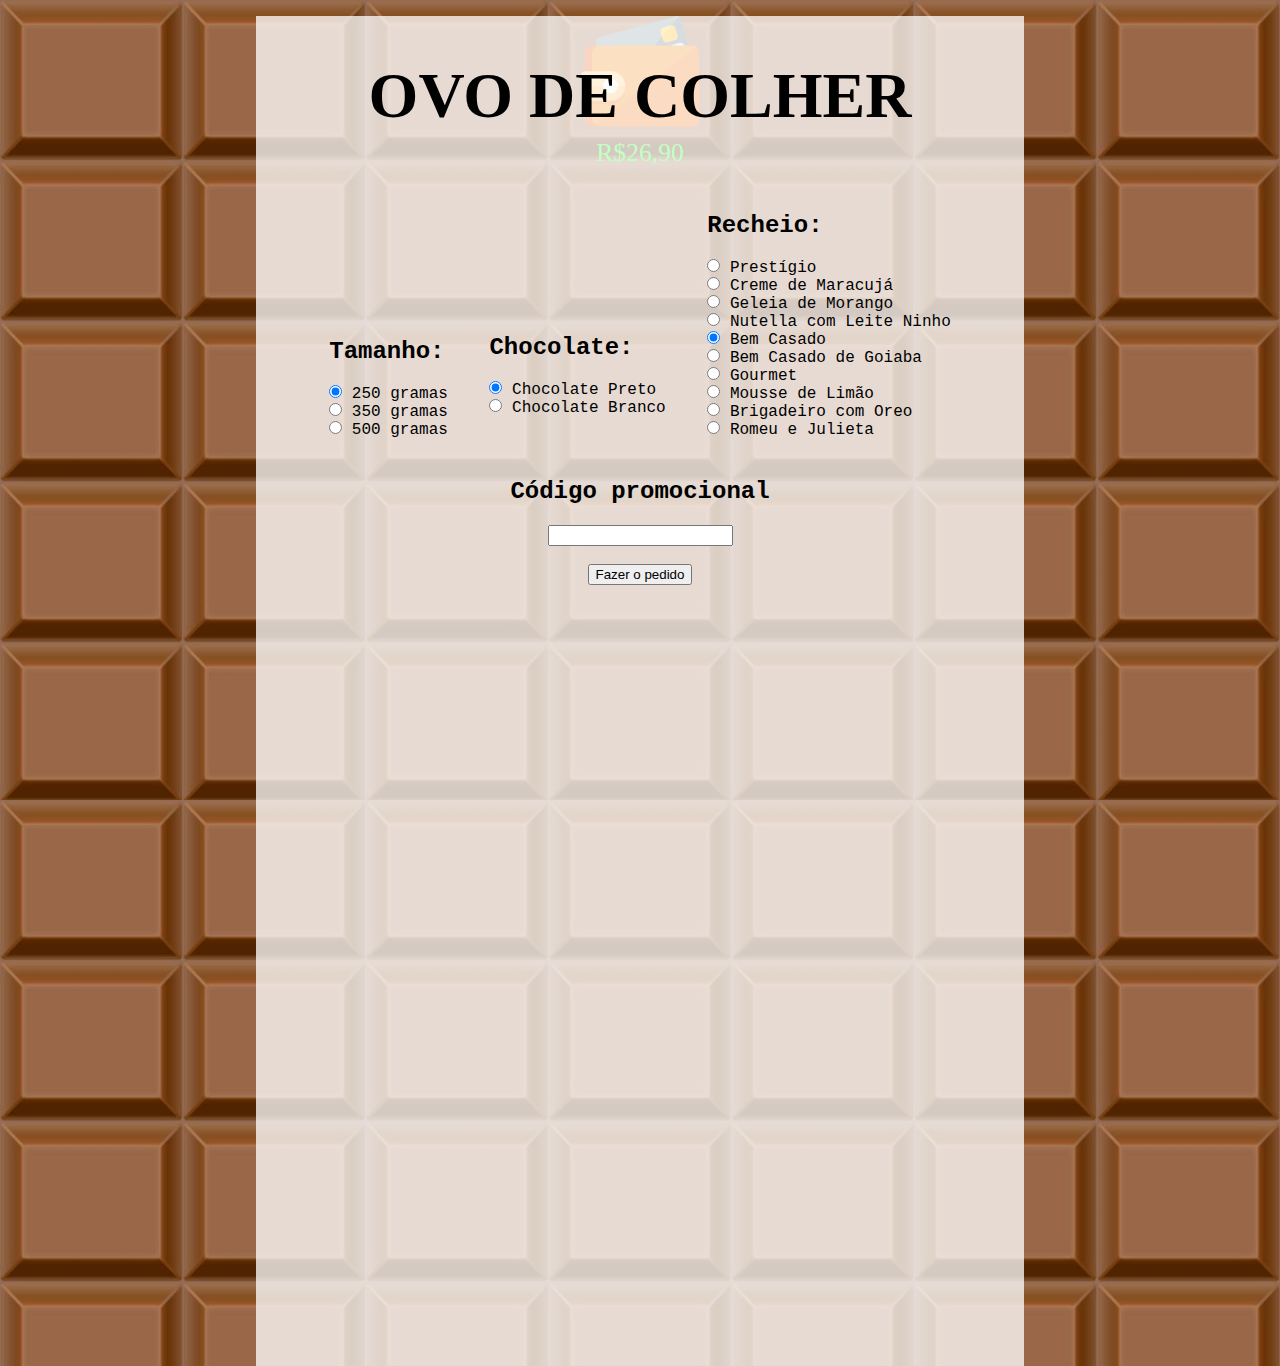
==== ODC/index.html @ 6170b872 "ODC" ====
<!DOCTYPE html>
<html>
	<head>
		<title>Ovo de Colher</title>
		<link rel='stylesheet' type='text/css' href='stylesheet.css'>
		<script src="jquery-3.1.1.js"></script>
		<script src=script.js> </script>

	</head>
	
	<body>
			<div id = "main">
				<h1>OVO DE COLHER</h1>
				<form>
				
					<div id="size">
						<h2> Tamanho: </h2>
						<input type='radio' name = 'size' id = 'size1' value="15" checked="checked"><label for="size1"> 250 gramas </label></input>
						<br>
						<input type='radio' name = 'size' id = 'size2' value="18"><label for="size2"> 350 gramas </label></input>
						<br>
						<input type='radio' name = 'size' id = 'size3' value="21"><label for="size3"> 500 gramas </label></input>
						<br>
					</div>
					
					<div id="choco">
						<h2> Chocolate: </h2>
						<table>
						<tr>
						<input type='radio' name = 'choco' value="0" checked="checked"><label for="size1"> Chocolate Preto </label></input>
						</tr>
						<br>
						<tr>
						<input type='radio' name = 'choco' value="2" ><label for="size3"> Chocolate Branco </label></input>
						</tr>
						</table>
						<br>
					</div>
				
					<div id="fill">
						<h2> Recheio: </h2>
						<table>
						<tr>
						<input type='radio' name = 'fill' value="prestigio"><label> Prestígio </label></input>
						</tr>
						<br>
						<tr>
						<input type='radio' name = 'fill' value="maracuja"><label> Creme de Maracujá </label></input>
						</tr>
						<br>
						<tr>
						<input type='radio' name = 'fill' value="morango"><label> Geleia de Morango </label></input>
						</tr>
						<br>
						<tr>
						<input type='radio' name = 'fill' value="nutella"><label> Nutella com Leite Ninho </label></input>
						</tr>
						<br>
						<tr>
						<input type='radio' name = 'fill' value="bemcasado" checked="checked"><label> Bem Casado </label></input>
						</tr>
						<br>
						<tr>
						<input type='radio' name = 'fill' value="goiabada"><label> Bem Casado de Goiaba </label></input>
						</tr>
						<br>
						<tr>
						<input type='radio' name = 'fill' value="gourmet"><label> Gourmet </label></input>
						</tr>
						<br>
						<tr>
						<input type='radio' name = 'fill' value="limao"><label> Mousse de Limão </label></input>
						</tr>
						<br>
						<tr>
						<input type='radio' name = 'fill' value="oreo"><label> Brigadeiro com Oreo </label></input>
						</tr>
						<br>
						<tr>
						<input type='radio' name = 'fill' value="romeuejulieta"><label> Romeu e Julieta </label></input>
						</tr>
						<br>
						</table>
					</div>
					<br>
					<h2>Código promocional</h2>
					<input id='pcode'></input>
					<br>
					<br>
					<input type='submit' value='Fazer o pedido'>
				</form>
			</div>
			<figure id="wallet">
				<img src="wallet.png" id = "walletpng"> </img>		
				<figcaption id="money">R$26,90</figcaption>
			</figure>
	</body>
---- ODC/stylesheet.css ----
body {
	background-image:URL('bg.jpg');
	background-size: cover;
	font-family: 'Impact';
}

h1 {
	font-size: 400%;
}

form {
	font-family: 'courier new';
}

#main {
	background-color:rgba(255,255,255,0.76);
	left: 20%;
	width: 60%;
	height: 150%;
	position: absolute;
	text-align: center;
	
}

#fill, #size, #choco {
	display: inline-block;
	margin: 1em;
	text-align: left;
	position: relative;
	
	
}

#wallet {
	
	text-align:center
	
}
#walletpng {
	width: 10%;


}

#money {
	font-family: 'Impact'; 
	color:#00ff00;
	font-size: 2vw;
}

table {
	display: table;
	table-layout: fixed;
}

tr { 
display: table-cell;
width: 33%;
}

input {
	text-align: left;
	vertical-align: center;
	margin: 0px;
}
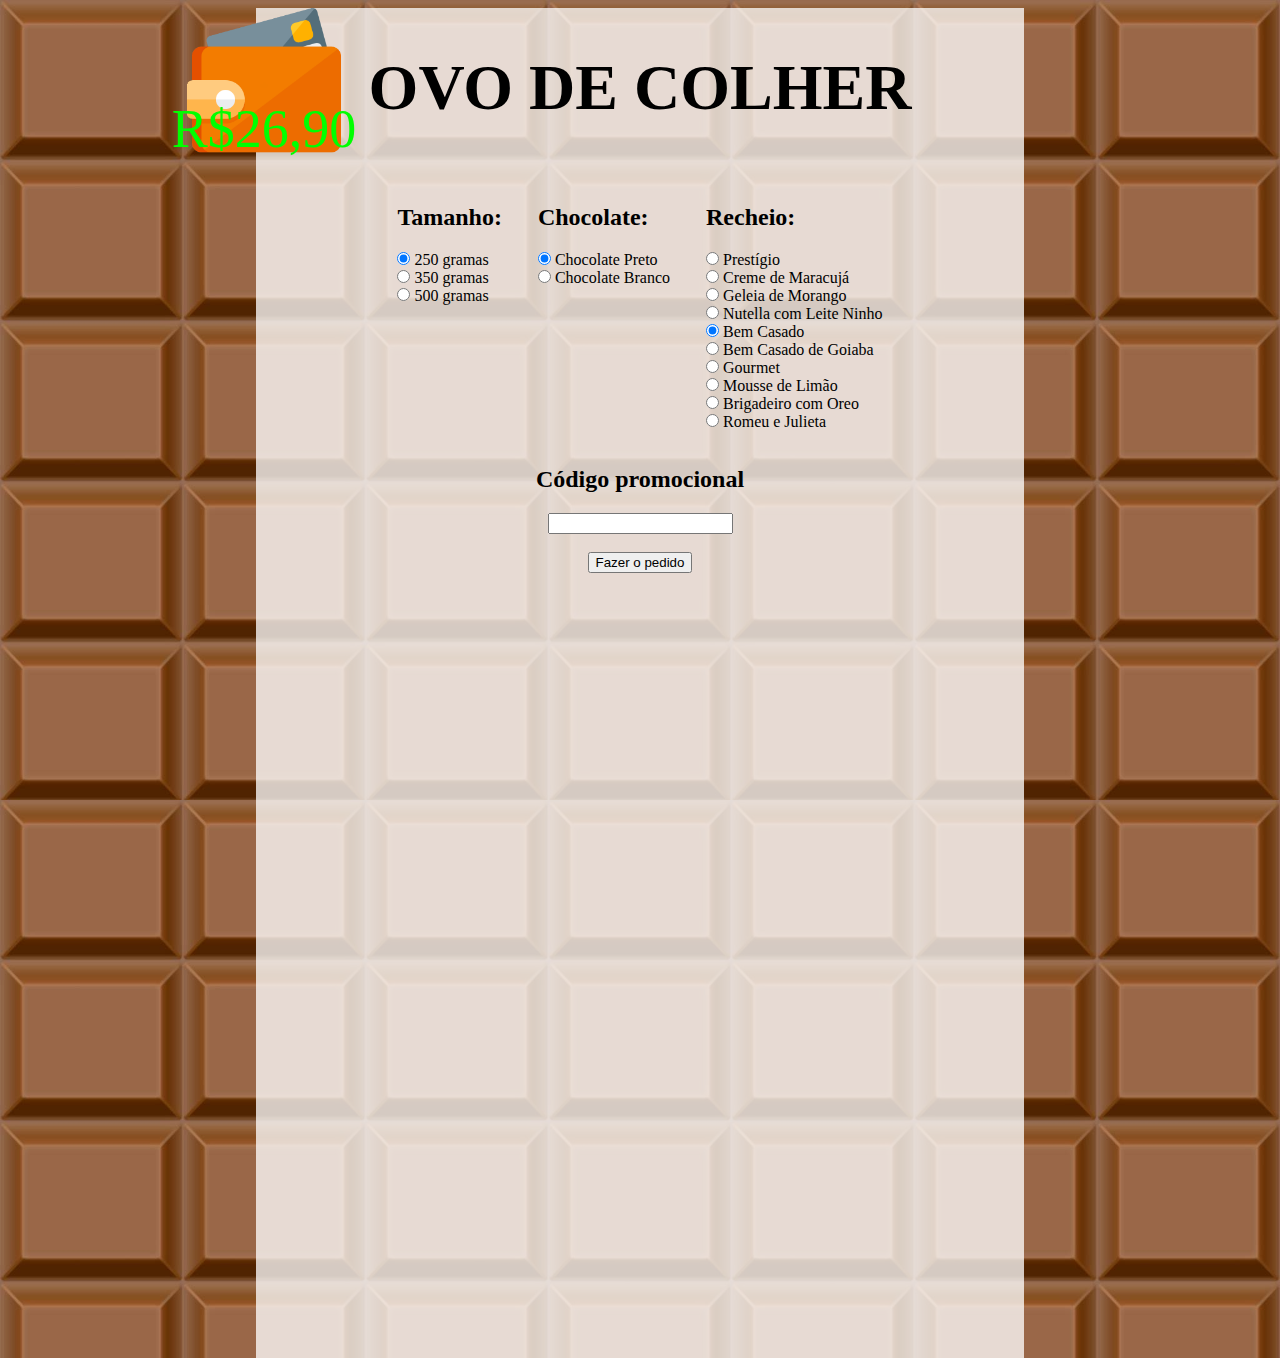
==== commit 56f0e817: "'imrpovement'" ====
--- a/ODC/index.html
+++ b/ODC/index.html
@@ -11,8 +11,7 @@
 	<body>
 			<div id = "main">
 				<h1>OVO DE COLHER</h1>
-				<form>
-				
+				<form>						
 					<div id="size">
 						<h2> Tamanho: </h2>
 						<input type='radio' name = 'size' id = 'size1' value="15" checked="checked"><label for="size1"> 250 gramas </label></input>
@@ -22,66 +21,37 @@
 						<input type='radio' name = 'size' id = 'size3' value="21"><label for="size3"> 500 gramas </label></input>
 						<br>
 					</div>
-					
 					<div id="choco">
-						<h2> Chocolate: </h2>
-						<table>
-						<tr>
-						<input type='radio' name = 'choco' value="0" checked="checked"><label for="size1"> Chocolate Preto </label></input>
-						</tr>
-						<br>
-						<tr>
-						<input type='radio' name = 'choco' value="2" ><label for="size3"> Chocolate Branco </label></input>
-						</tr>
-						</table>
+						<h2> Chocolate: </h2>			
+						<input type='radio' name = 'choco' value="0" checked="checked"><label for="size1"> Chocolate Preto </label></input>			
+						<br>						
+						<input type='radio' name = 'choco' value="2" ><label for="size3"> Chocolate Branco </label></input>			
 						<br>
 					</div>
-				
 					<div id="fill">
 						<h2> Recheio: </h2>
-						<table>
-						<tr>
 						<input type='radio' name = 'fill' value="prestigio"><label> Prestígio </label></input>
-						</tr>
 						<br>
-						<tr>
-						<input type='radio' name = 'fill' value="maracuja"><label> Creme de Maracujá </label></input>
-						</tr>
+						<input type='radio' name = 'fill' value="maracuja"><label> Creme de Maracujá </label></input>						
+						<br>												
+						<input type='radio' name = 'fill' value="morango"><label> Geleia de Morango </label></input>						
+						<br>						
+						<input type='radio' name = 'fill' value="nutella"><label> Nutella com Leite Ninho </label></input>						
+						<br>						
+						<input type='radio' name = 'fill' value="bemcasado" checked="checked"><label> Bem Casado </label></input>						
+						<br>						
+						<input type='radio' name = 'fill' value="goiabada"><label> Bem Casado de Goiaba </label></input>						
+						<br>						
+						<input type='radio' name = 'fill' value="gourmet"><label> Gourmet </label></input>				
+						<br>						
+						<input type='radio' name = 'fill' value="limao"><label> Mousse de Limão </label></input>						
+						<br>						
+						<input type='radio' name = 'fill' value="oreo"><label> Brigadeiro com Oreo </label></input>						
+						<br>						
+						<input type='radio' name = 'fill' value="romeuejulieta"><label> Romeu e Julieta </label></input>						
 						<br>
-						<tr>
-						<input type='radio' name = 'fill' value="morango"><label> Geleia de Morango </label></input>
-						</tr>
-						<br>
-						<tr>
-						<input type='radio' name = 'fill' value="nutella"><label> Nutella com Leite Ninho </label></input>
-						</tr>
-						<br>
-						<tr>
-						<input type='radio' name = 'fill' value="bemcasado" checked="checked"><label> Bem Casado </label></input>
-						</tr>
-						<br>
-						<tr>
-						<input type='radio' name = 'fill' value="goiabada"><label> Bem Casado de Goiaba </label></input>
-						</tr>
-						<br>
-						<tr>
-						<input type='radio' name = 'fill' value="gourmet"><label> Gourmet </label></input>
-						</tr>
-						<br>
-						<tr>
-						<input type='radio' name = 'fill' value="limao"><label> Mousse de Limão </label></input>
-						</tr>
-						<br>
-						<tr>
-						<input type='radio' name = 'fill' value="oreo"><label> Brigadeiro com Oreo </label></input>
-						</tr>
-						<br>
-						<tr>
-						<input type='radio' name = 'fill' value="romeuejulieta"><label> Romeu e Julieta </label></input>
-						</tr>
-						<br>
-						</table>
 					</div>
+					
 					<br>
 					<h2>Código promocional</h2>
 					<input id='pcode'></input>
--- a/ODC/stylesheet.css
+++ b/ODC/stylesheet.css
@@ -4,12 +4,13 @@
 	font-family: 'Impact';
 }
 
+
 h1 {
 	font-size: 400%;
 }
 
 form {
-	font-family: 'courier new';
+	font-family: "Trebuchet MS";
 }
 
 #main {
@@ -19,6 +20,7 @@
 	height: 150%;
 	position: absolute;
 	text-align: center;
+	display: inline-block;
 	
 }
 
@@ -27,17 +29,21 @@
 	margin: 1em;
 	text-align: left;
 	position: relative;
+	vertical-align:top;
 	
 	
 }
 
 #wallet {
-	
-	text-align:center
+	z-index: 3;
+	text-align:center;
+	position: relative;
+	width: max-content;
+	margin: 0;
 	
 }
 #walletpng {
-	width: 10%;
+	width: 30%;
 
 
 }
@@ -45,7 +51,9 @@
 #money {
 	font-family: 'Impact'; 
 	color:#00ff00;
-	font-size: 2vw;
+	font-size: 6vh;
+	text-align: center;
+	transform: translateY(-110%);
 }
 
 table {
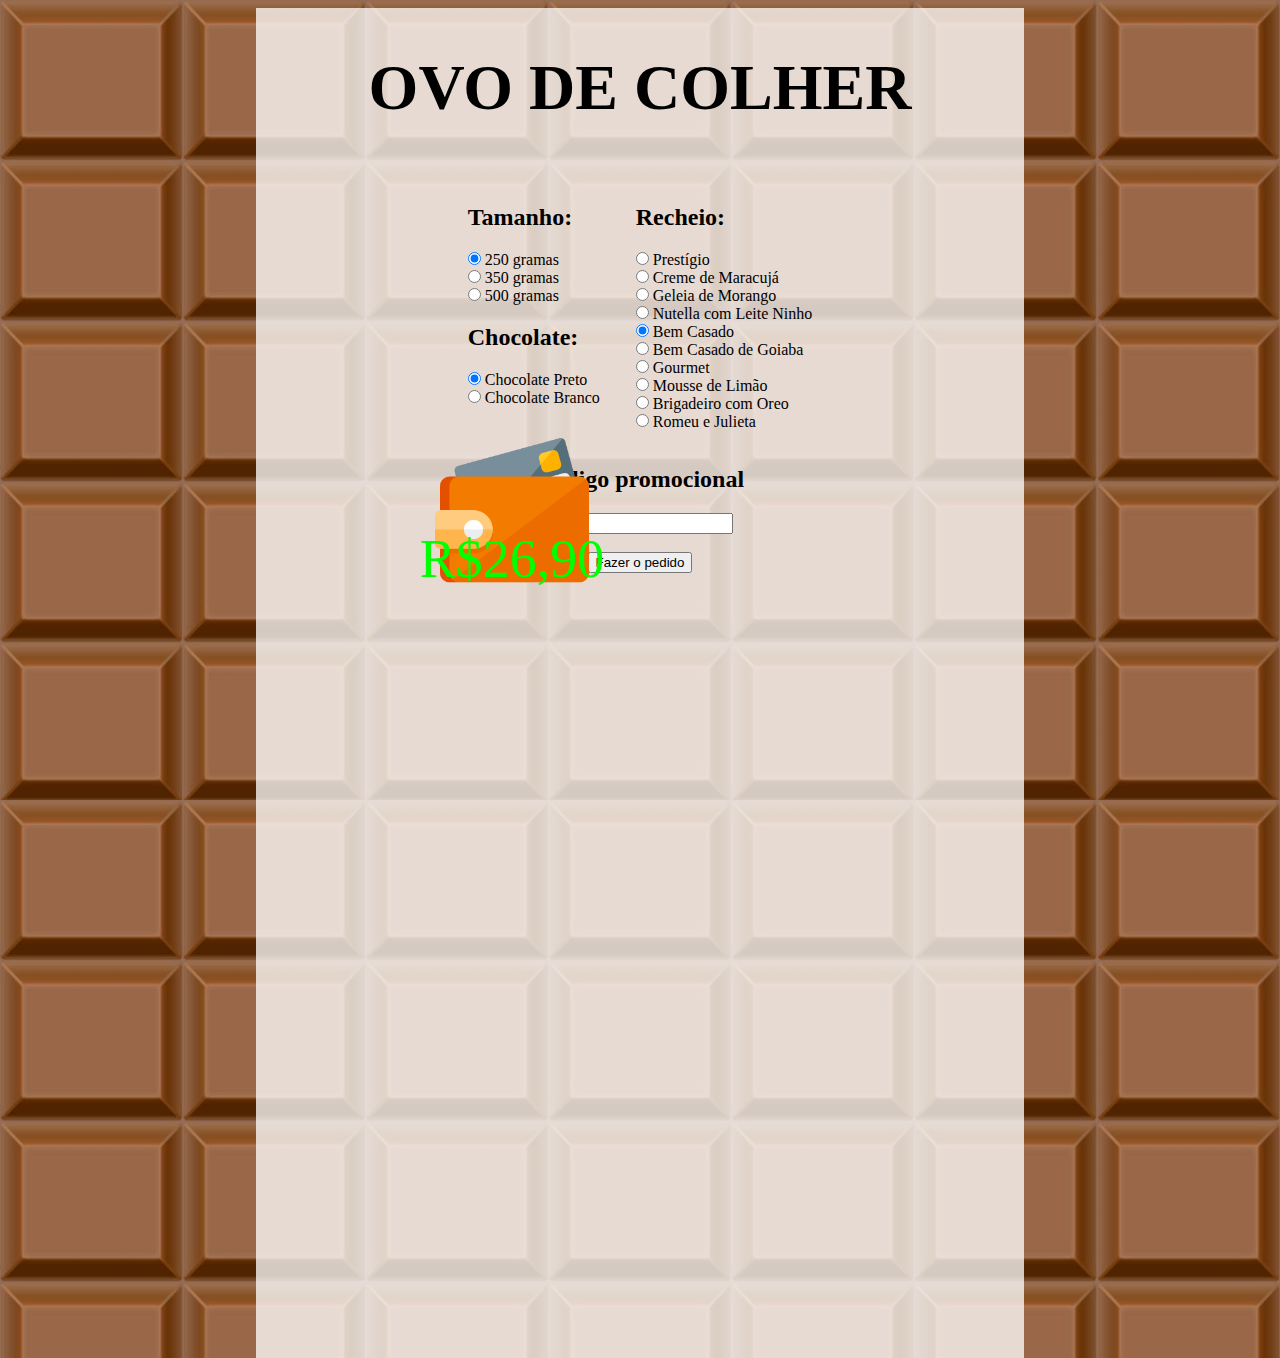
==== commit 0785572c: "even better improvements" ====
--- a/ODC/index.html
+++ b/ODC/index.html
@@ -20,8 +20,6 @@
 						<br>
 						<input type='radio' name = 'size' id = 'size3' value="21"><label for="size3"> 500 gramas </label></input>
 						<br>
-					</div>
-					<div id="choco">
 						<h2> Chocolate: </h2>			
 						<input type='radio' name = 'choco' value="0" checked="checked"><label for="size1"> Chocolate Preto </label></input>			
 						<br>						
@@ -59,9 +57,10 @@
 					<br>
 					<input type='submit' value='Fazer o pedido'>
 				</form>
-			</div>
-			<figure id="wallet">
+				<figure id="wallet">
 				<img src="wallet.png" id = "walletpng"> </img>		
 				<figcaption id="money">R$26,90</figcaption>
 			</figure>
+			</div>
+
 	</body>--- a/ODC/stylesheet.css
+++ b/ODC/stylesheet.css
@@ -40,6 +40,7 @@
 	position: relative;
 	width: max-content;
 	margin: 0;
+	top: -10%;
 	
 }
 #walletpng {
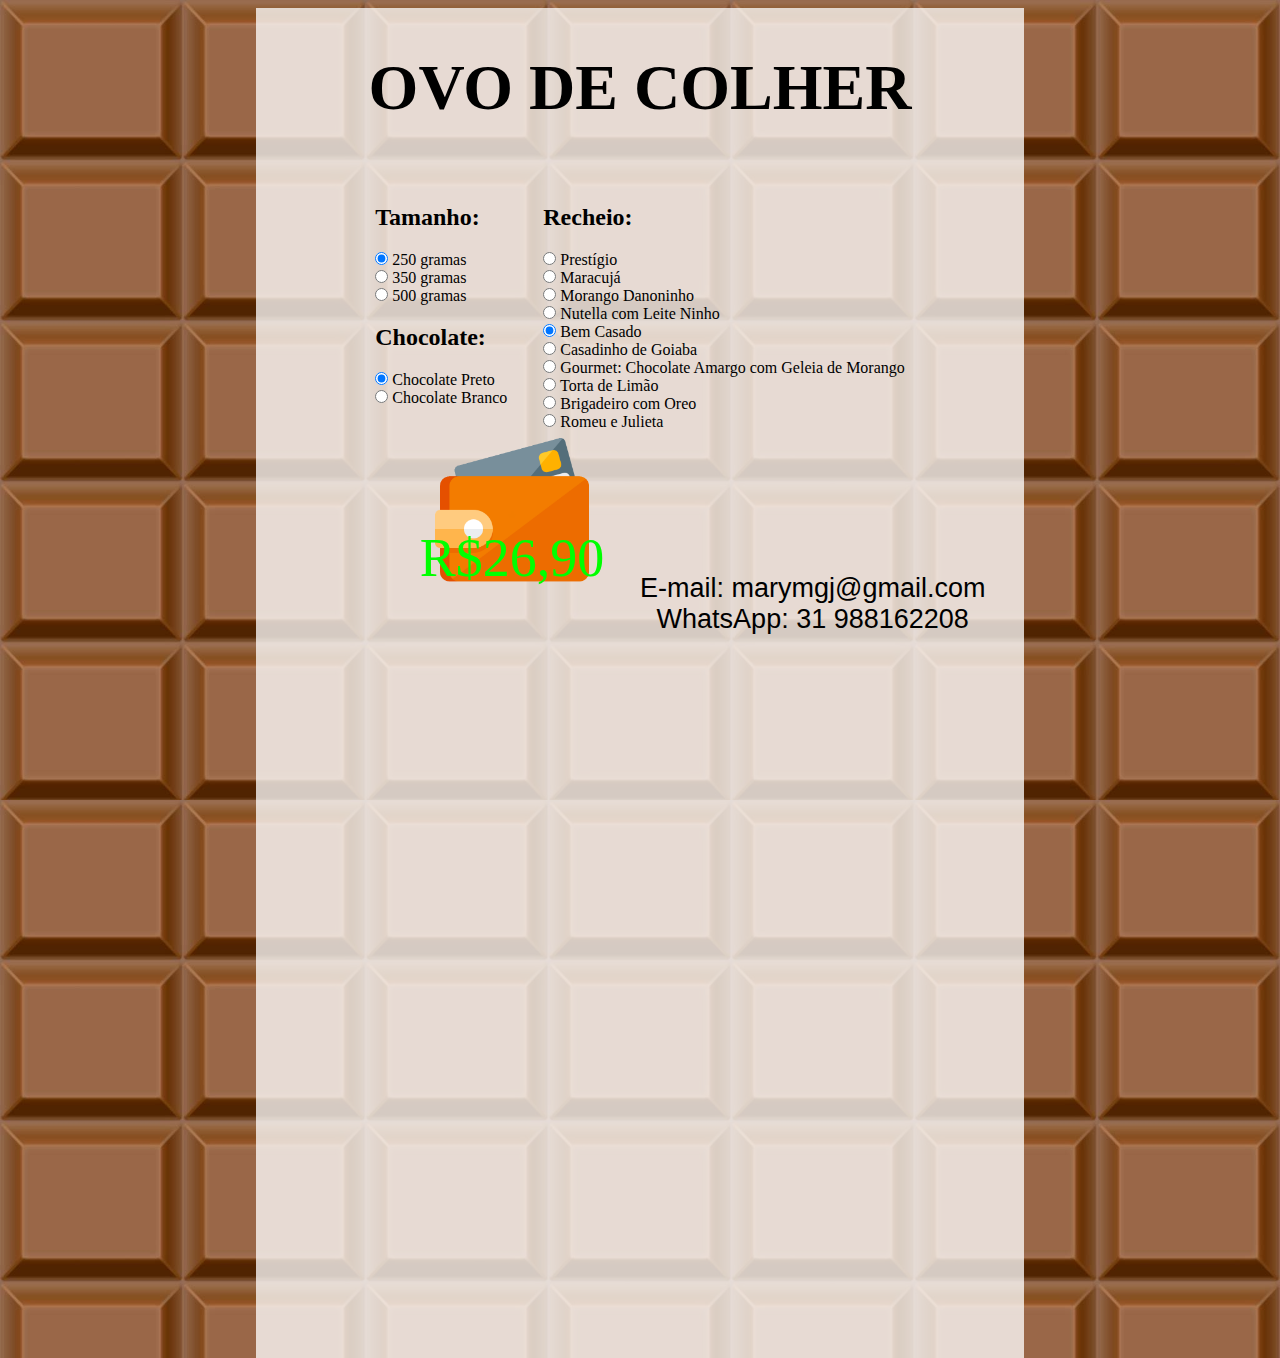
==== commit ea994163: "''" ====
--- a/ODC/index.html
+++ b/ODC/index.html
@@ -30,33 +30,39 @@
 						<h2> Recheio: </h2>
 						<input type='radio' name = 'fill' value="prestigio"><label> Prestígio </label></input>
 						<br>
-						<input type='radio' name = 'fill' value="maracuja"><label> Creme de Maracujá </label></input>						
+						<input type='radio' name = 'fill' value="maracuja"><label> Maracujá </label></input>						
 						<br>												
-						<input type='radio' name = 'fill' value="morango"><label> Geleia de Morango </label></input>						
+						<input type='radio' name = 'fill' value="morango"><label> Morango Danoninho </label></input>						
 						<br>						
 						<input type='radio' name = 'fill' value="nutella"><label> Nutella com Leite Ninho </label></input>						
 						<br>						
 						<input type='radio' name = 'fill' value="bemcasado" checked="checked"><label> Bem Casado </label></input>						
 						<br>						
-						<input type='radio' name = 'fill' value="goiabada"><label> Bem Casado de Goiaba </label></input>						
+						<input type='radio' name = 'fill' value="goiabada"><label> Casadinho de Goiaba </label></input>						
 						<br>						
-						<input type='radio' name = 'fill' value="gourmet"><label> Gourmet </label></input>				
+						<input type='radio' name = 'fill' value="gourmet"><label> Gourmet: Chocolate Amargo com Geleia de Morango </label></input>				
 						<br>						
-						<input type='radio' name = 'fill' value="limao"><label> Mousse de Limão </label></input>						
+						<input type='radio' name = 'fill' value="limao"><label> Torta de Limão </label></input>						
 						<br>						
 						<input type='radio' name = 'fill' value="oreo"><label> Brigadeiro com Oreo </label></input>						
 						<br>						
 						<input type='radio' name = 'fill' value="romeuejulieta"><label> Romeu e Julieta </label></input>						
 						<br>
+					</form>
 					</div>
 					
 					<br>
-					<h2>Código promocional</h2>
-					<input id='pcode'></input>
+					</form>
 					<br>
 					<br>
-					<input type='submit' value='Fazer o pedido'>
-				</form>
+					<br>
+					<br>
+					<br>
+					<br>
+					<bloco>
+					<contato> E-mail: marymgj@gmail.com </contato><br>
+					<telefone> WhatsApp: 31 988162208 </telefone>
+					</bloco>
 				<figure id="wallet">
 				<img src="wallet.png" id = "walletpng"> </img>		
 				<figcaption id="money">R$26,90</figcaption>
--- a/ODC/stylesheet.css
+++ b/ODC/stylesheet.css
@@ -35,12 +35,13 @@
 }
 
 #wallet {
-	z-index: 3;
+	z-index: 1;
 	text-align:center;
 	position: relative;
 	width: max-content;
 	margin: 0;
 	top: -10%;
+	pointer-events:none;
 	
 }
 #walletpng {
@@ -57,18 +58,28 @@
 	transform: translateY(-110%);
 }
 
-table {
-	display: table;
-	table-layout: fixed;
-}
-
-tr { 
-display: table-cell;
-width: 33%;
+#promocode {
+	vertical-align: right;
 }
 
 input {
 	text-align: left;
 	vertical-align: center;
 	margin: 0px;
-}+}
+
+
+telefone {
+	font-size: 3vh;
+	vertical-align: right;
+}
+
+contato {
+	font-size: 3vh;
+	vertical-align: right;
+	
+}
+
+bloco {
+	position: absolute;
+	font-family: helvetica;